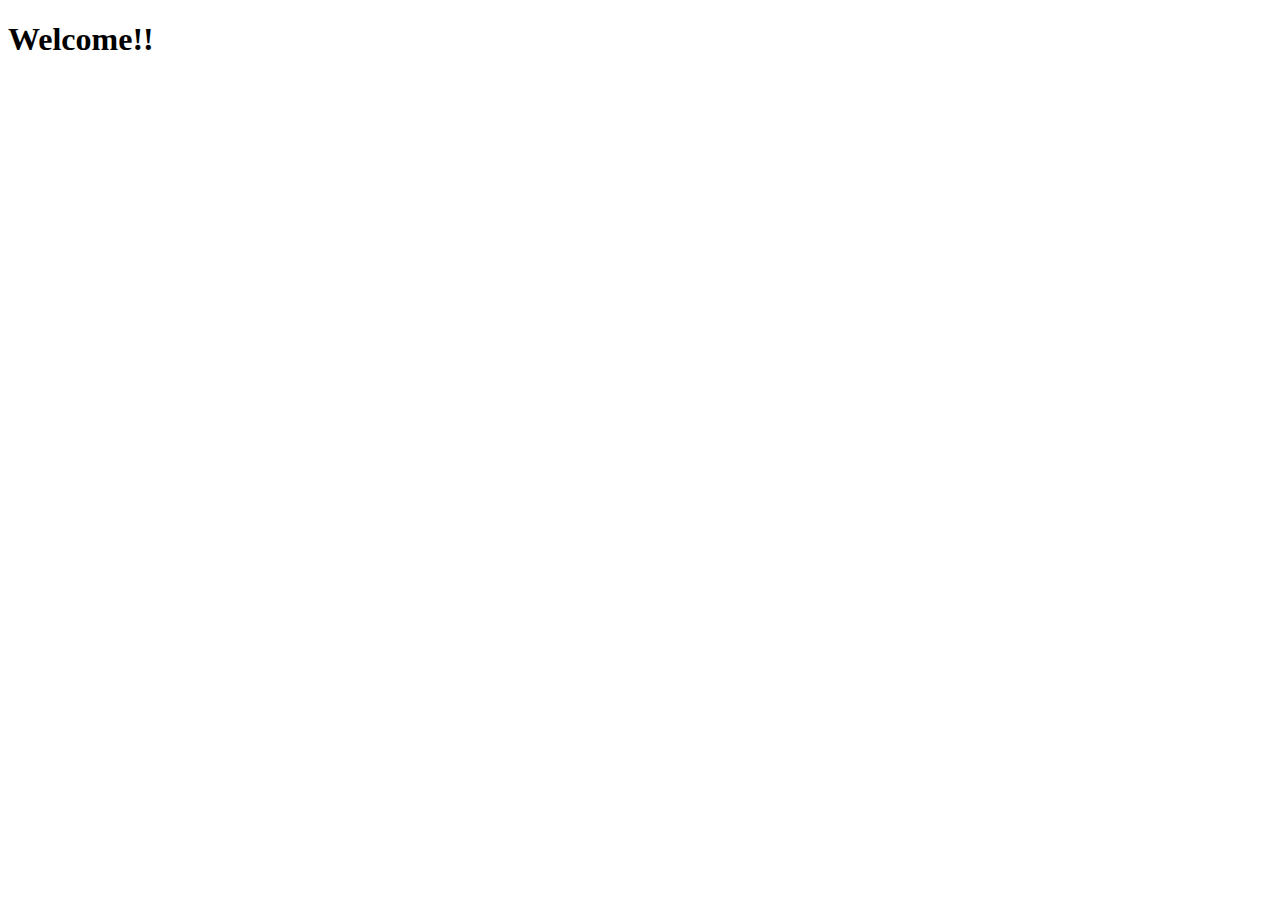
==== index.html @ cb0ceea4 "hello world" ====
<!DOCTYPE html>
<html lang="en">
<head>
    <meta charset="UTF-8">
    <meta http-equiv="X-UA-Compatible" content="IE=edge">
    <meta name="viewport" content="width=device-width, initial-scale=1.0">
    <title>mthus</title>
    <link rel="stylesheet" href="style.css">
    <link rel="shortcut icon" href="files/copland-logo.png" type="image/x-icon">
</head>
<body>
   <header>
       <h1 id="header">Welcome!!</h1>
   </header> 
</body>
</html>
---- style.css ----
.header
{
    text-align: center;
}
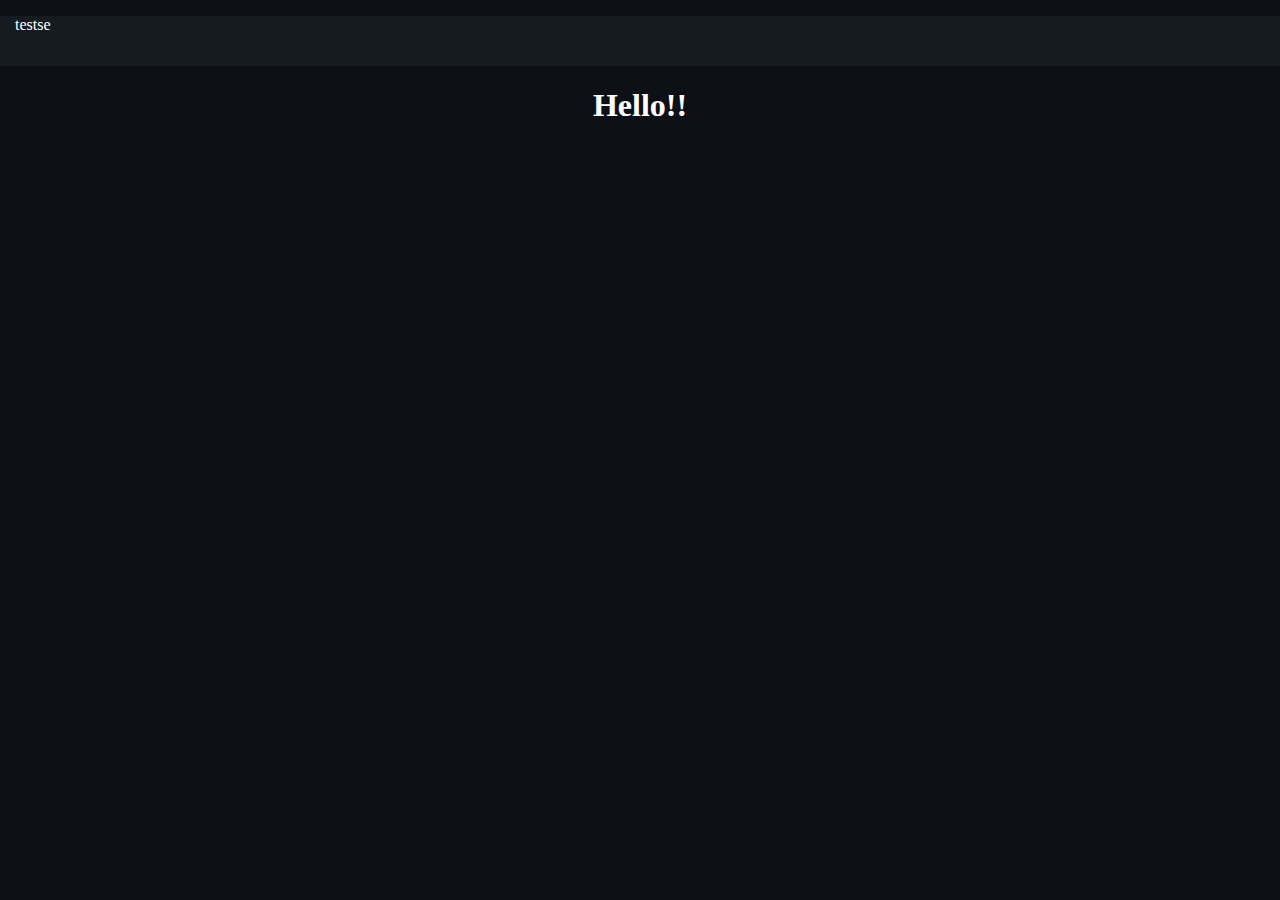
==== commit f96d1797: "tried adding something, i guess" ====
--- a/index.html
+++ b/index.html
@@ -9,8 +9,11 @@
     <link rel="shortcut icon" href="files/copland-logo.png" type="image/x-icon">
 </head>
 <body>
+    <div id="topbar">
+        <p style="vertical-align:middle">testse</p>
+    </div>
    <header>
-       <h1 id="header">Welcome!!</h1>
+       <h1 id="header">Hello!!</h1>
    </header> 
 </body>
 </html>--- a/style.css
+++ b/style.css
@@ -1,4 +1,20 @@
-.header
+body
+{
+    background-color: #0d1117;
+    color: white;
+    margin: 0px;
+    padding: 0;
+}
+
+#header
 {
     text-align: center;
+}
+
+#topbar
+{
+    background-color: #161b22;
+    width: 100%;
+    height:50px;
+    padding-left: 15px;
 }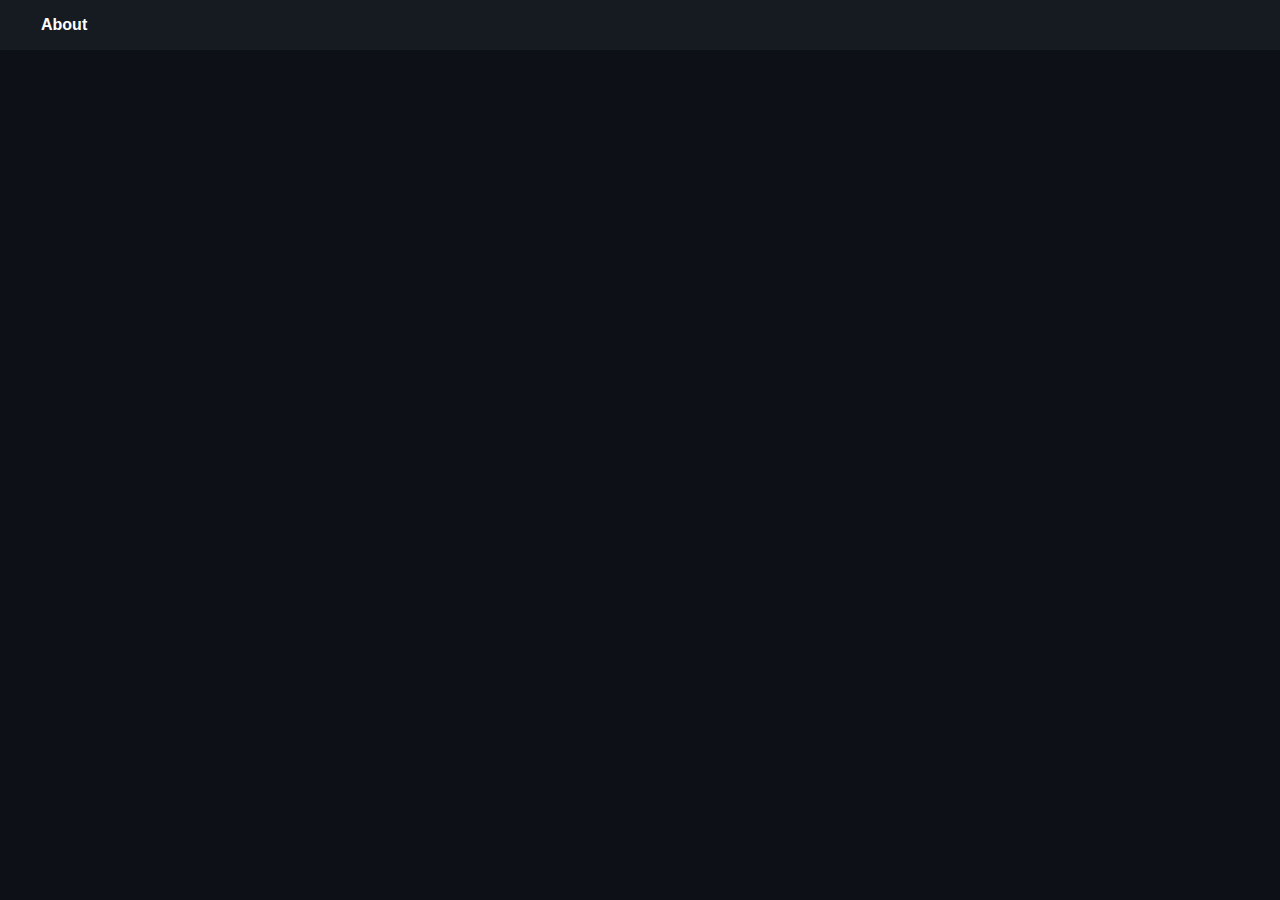
==== commit 08bd9702: "kinda added a top bar" ====
--- a/index.html
+++ b/index.html
@@ -7,13 +7,16 @@
     <title>mthus</title>
     <link rel="stylesheet" href="style.css">
     <link rel="shortcut icon" href="files/copland-logo.png" type="image/x-icon">
+    
 </head>
 <body>
-    <div id="topbar">
-        <p style="vertical-align:middle">testse</p>
-    </div>
+    <ul class="vertList">
+        <li><a href="about.html">About</a></li>
+            
+    </ul>
    <header>
-       <h1 id="header">Hello!!</h1>
+       <h1 id="header"><span id="welcome"></span></h1>
+       
    </header> 
 </body>
 </html>--- a/style.css
+++ b/style.css
@@ -3,7 +3,53 @@
     background-color: #0d1117;
     color: white;
     margin: 0px;
+    font-family: -apple-system,BlinkMacSystemFont,"Segoe UI",Helvetica,Arial,sans-serif,"Apple Color Emoji","Segoe UI Emoji";
+    
+}
+
+.topbar-text
+{
+    margin:0; 
+    padding-top:10px; 
+    vertical-align:middle;
+}
+
+.vertList
+{
+    list-style-type: none;
+    margin: 0;
     padding: 0;
+    padding-left: 25px;
+    overflow: hidden;
+    background-color: #161b22;
+}
+
+li
+{
+    float: left;
+}
+
+li a
+{
+    display: block;
+    color: white;
+    text-align: center;
+    padding: 16px;
+    text-decoration: none;
+    font-weight: 600;
+}
+
+li a:hover {
+  background-color: #111111;
+}
+
+.dot {
+  height: 25px;
+  width: 25px;
+  background-image: url(https://avatars.githubusercontent.com/u/86256436?v=4);
+  background-size: contain;
+  border-radius: 50%;
+  display: inline-block;
 }
 
 #header
@@ -17,4 +63,22 @@
     width: 100%;
     height:50px;
     padding-left: 15px;
+}
+
+#welcome:before
+{
+    content: '';
+    animation: animate infinite 10s;
+}
+@keyframes animate
+{
+    0%{
+        content: 'Welcome';
+    }
+    50%{
+        content: 'Bem Vindo';
+    }
+    100%{
+        content: 'ようこそ';
+    }
 }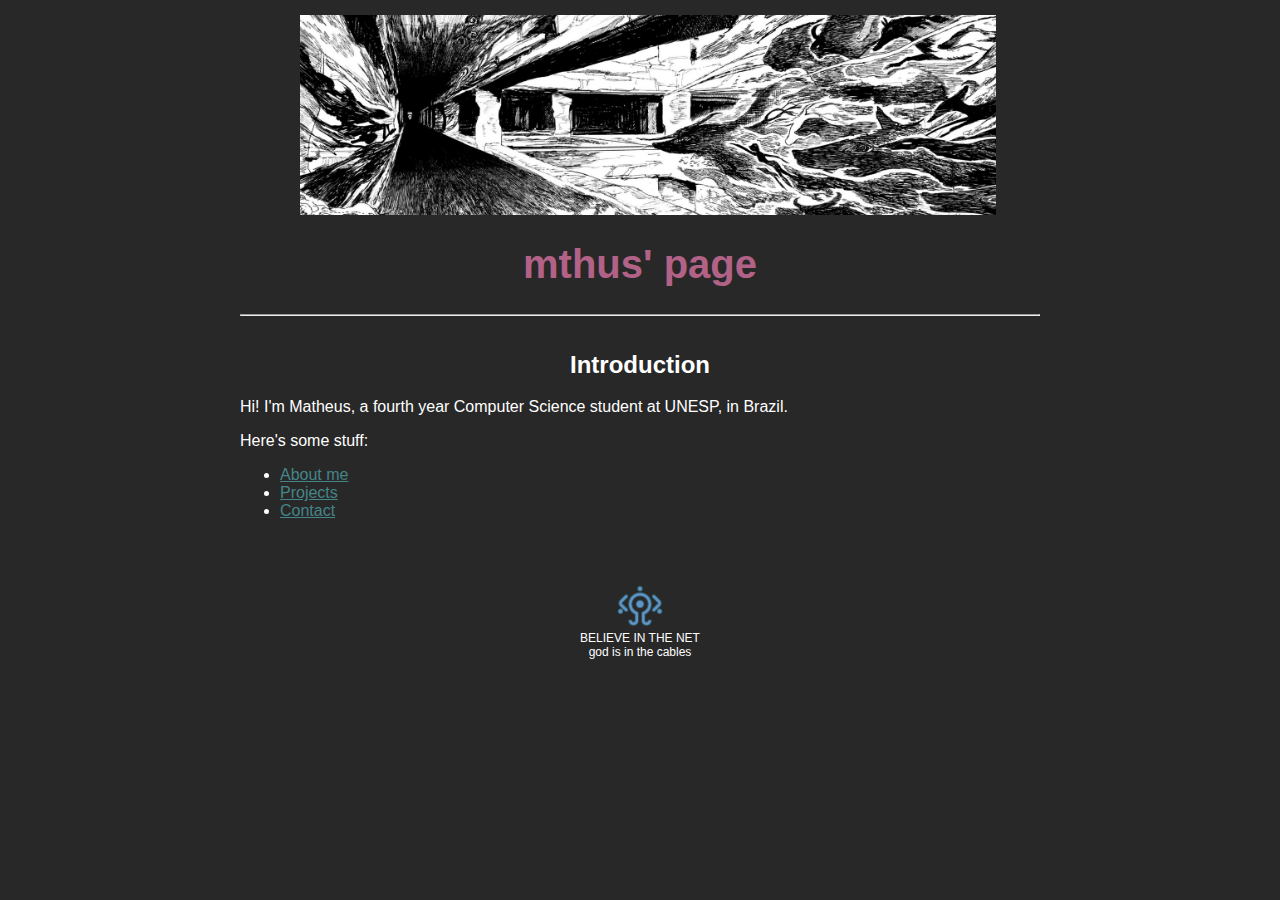
==== commit bc2f0020: "update" ====
--- a/index.html
+++ b/index.html
@@ -10,13 +10,26 @@
     
 </head>
 <body>
-    <ul class="vertList">
-        <li><a href="about.html">About</a></li>
             
-    </ul>
    <header>
-       <h1 id="header"><span id="welcome"></span></h1>
-       
+        <div style="height: 200px; 700px; overflow:hidden">
+		<!--        <img src="files/above the horizon.jpg" title="This is an AI generated image. I actually hate AI" style="margin-top: -300px; margin-left: 65px ; height: 500px"> -->
+	<img src="files/cave.png" title="Panel from 岸辺の夢 (Kishibe no Yume), go read it!!!" style="margin-top: -120px; margin-left: 60px ; height: 500px">
+        </div>
+       <h1 id="header">mthus' page</h1>
+        <hr>
    </header> 
+   <article>
+        <h2 id="intro">Introduction</h2>
+        
+        <p>Hi! I'm Matheus, a fourth year Computer Science student at UNESP, in Brazil.</p>
+        <p>Here's some stuff:</p>
+        <ul>
+            <li><a href="about.html">About me</a></li>
+            <li><a href="projects.html">Projects</a></li>
+            <li><a href="contact.html">Contact</a></li>
+        </ul>
+	<iframe src="footer.html" width="100%" height="100%" frameborder="0" scrolling="no"></iframe>
+   </article>
 </body>
-</html>+</html>
--- a/style.css
+++ b/style.css
@@ -1,12 +1,18 @@
 body
 {
-    background-color: #0d1117;
+    background-color: #282828;
     color: white;
-    margin: 0px;
+    margin: auto;
     font-family: -apple-system,BlinkMacSystemFont,"Segoe UI",Helvetica,Arial,sans-serif,"Apple Color Emoji","Segoe UI Emoji";
+    padding-top: 15px;
+    max-width: 800px;
     
 }
 
+article
+{
+    margin: auto;
+}
 .topbar-text
 {
     margin:0; 
@@ -24,23 +30,20 @@
     background-color: #161b22;
 }
 
-li
+
+ul 
 {
-    float: left;
+    padding-left: 40px;
+}
+a
+{
+    color:#458588
 }
 
-li a
+footer
 {
-    display: block;
-    color: white;
     text-align: center;
-    padding: 16px;
-    text-decoration: none;
-    font-weight: 600;
-}
-
-li a:hover {
-  background-color: #111111;
+    margin-top: 30px;
 }
 
 .dot {
@@ -52,9 +55,24 @@
   display: inline-block;
 }
 
+.desc {
+    padding-left: 15px;
+}
+
+.projTitle
+{
+font-size: 15pt;
+}
+
+hr.dashed {
+  border-top: 3px dotted #bbb;
+}
+
 #header
 {
     text-align: center;
+    color: #b16286;
+    font-size: 30pt;
 }
 
 #topbar
@@ -65,20 +83,27 @@
     padding-left: 15px;
 }
 
-#welcome:before
+#intro
 {
-    content: '';
-    animation: animate infinite 10s;
+    padding-top: 15px;
+    text-align: center;
 }
-@keyframes animate
+
+#project
 {
-    0%{
-        content: 'Welcome';
-    }
-    50%{
-        content: 'Bem Vindo';
-    }
-    100%{
-        content: 'ようこそ';
-    }
+    padding-top: 30px;
+    padding-left: 15px;
+    text-align: left;
+    font-size: 20pt;
+    color: #fbf1c7
+}
+
+#collegeProjs
+{
+   font-size: 12pt; 
+}
+
+#personalProjs
+{
+   font-size: 12pt; 
 }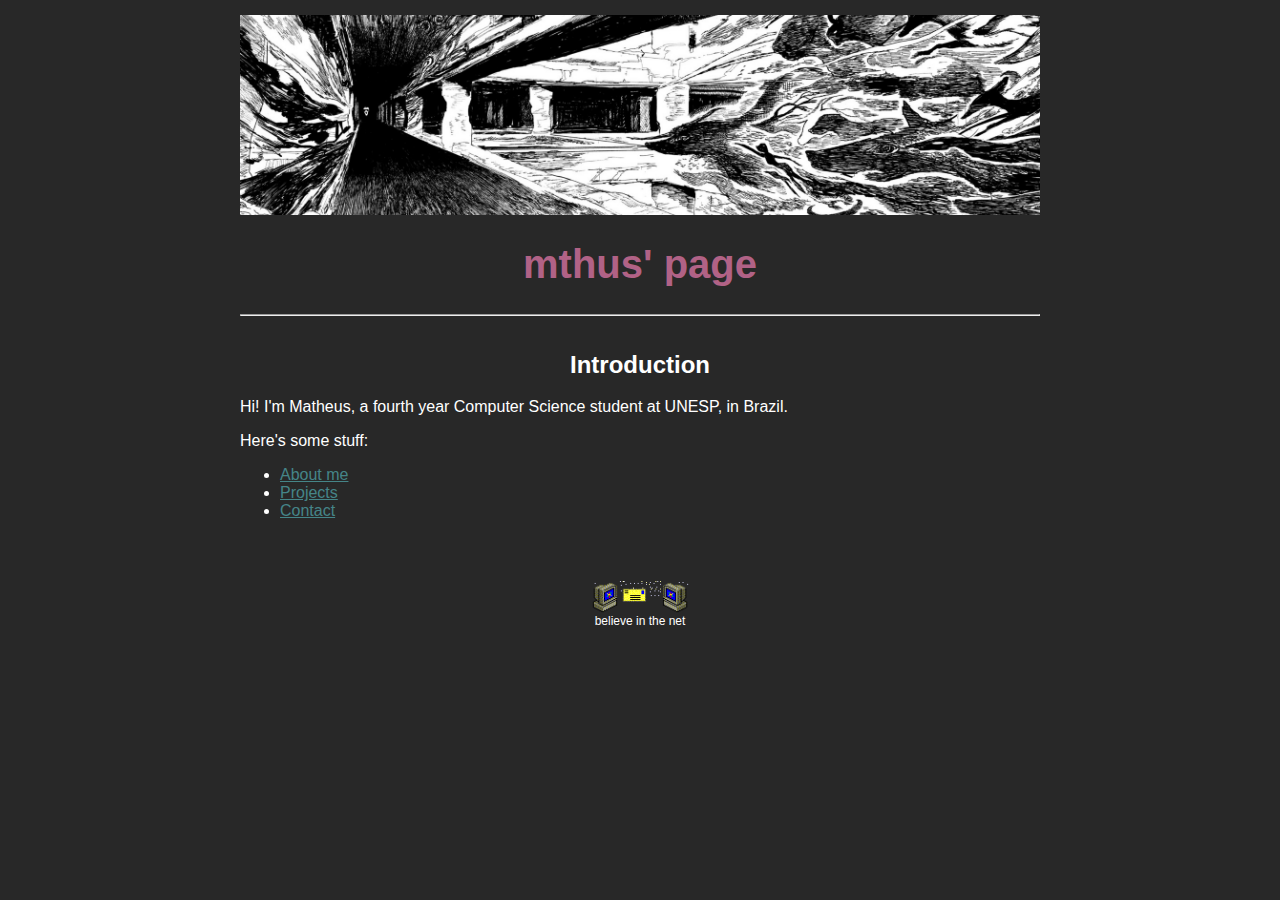
==== commit ca77c5b8: "update projects + index fix" ====
--- a/index.html
+++ b/index.html
@@ -12,10 +12,11 @@
 <body>
             
    <header>
-        <div style="height: 200px; 700px; overflow:hidden">
-		<!--        <img src="files/above the horizon.jpg" title="This is an AI generated image. I actually hate AI" style="margin-top: -300px; margin-left: 65px ; height: 500px"> -->
-	<img src="files/cave.png" title="Panel from 岸辺の夢 (Kishibe no Yume), go read it!!!" style="margin-top: -120px; margin-left: 60px ; height: 500px">
+    <div style="display: flex; justify-content: center;">
+        <div style="height: 200px; width: 800px; overflow:hidden; align-self: center;">
+	        <img src="files/cave.png" title="Panel from 岸辺の夢 (Kishibe no Yume), go read it!!!" style="margin-top: -120px; height: 500px; width: 800px; object-fit: cover;">
         </div>
+    </div>
        <h1 id="header">mthus' page</h1>
         <hr>
    </header> 
--- a/style.css
+++ b/style.css
@@ -6,6 +6,7 @@
     font-family: -apple-system,BlinkMacSystemFont,"Segoe UI",Helvetica,Arial,sans-serif,"Apple Color Emoji","Segoe UI Emoji";
     padding-top: 15px;
     max-width: 800px;
+    flex: 1
     
 }
 
@@ -106,4 +107,4 @@
 #personalProjs
 {
    font-size: 12pt; 
-}+}
